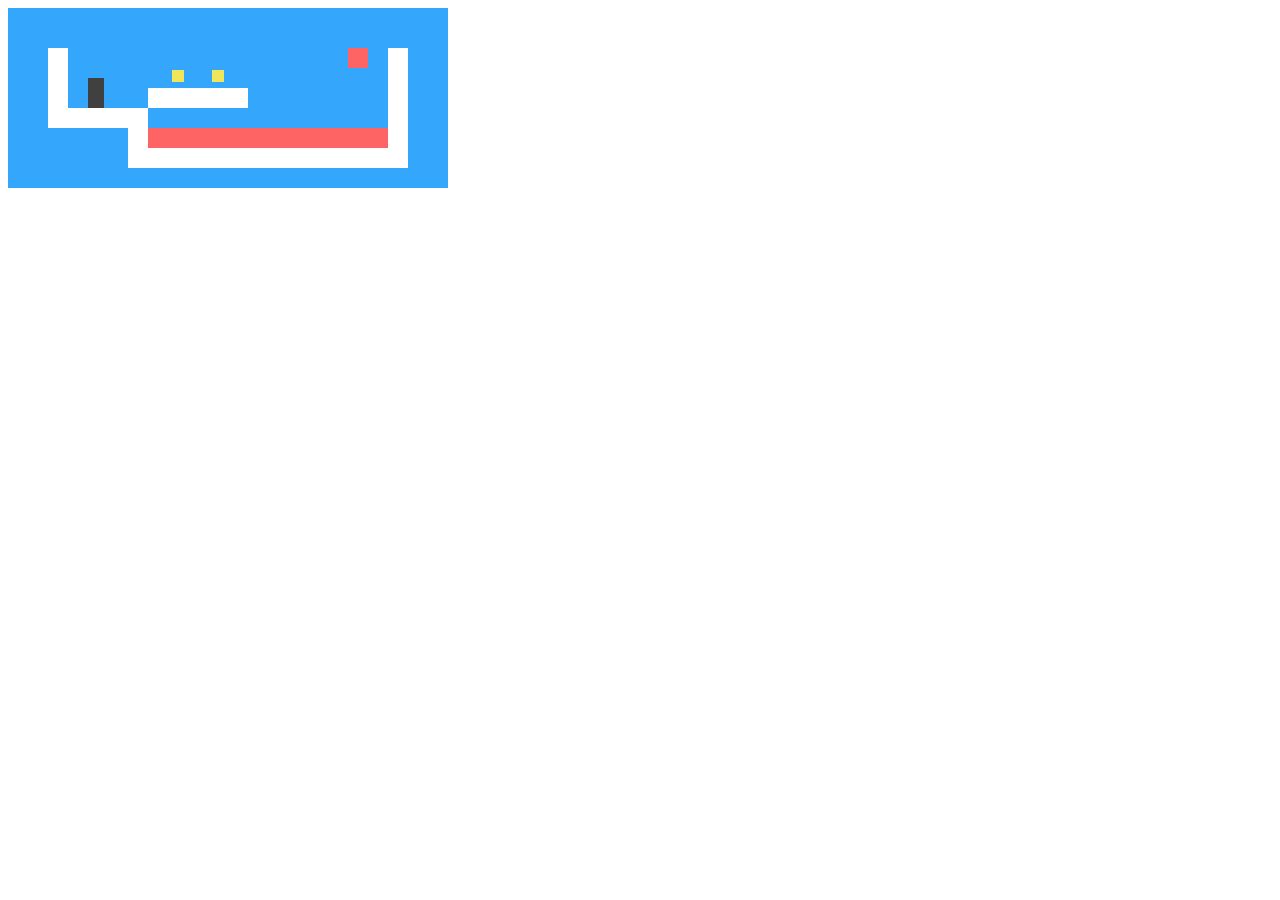
==== platformer/main.html @ 55ee03f3 "level correctly displays in browser" ====
<body>

</body>


<script>
  var simpleLevelPlan = [
    "                      ",
    "                      ",
    "  x              = x  ",
    "  x     o o        x  ",
    "  x @  xxxxx       x  ",
    "  xxxxx            x  ",
    "      x!!!!!!!!!!!!x  ",
    "      xxxxxxxxxxxxxx  ",
    "                      "
  ]

  var actorChars = {
    "@": Player,
    "o": Coin,
    "=": Lava, "|": Lava, "v": Lava
  }

  var scale = 20

  function Level(plan) {
    this.width = plan[0].length
    this.height = plan.length
    this.grid = []
    this.actors = []

    for (var y = 0; y < this.height; y++) {
      var line = plan[y], gridLine = []
      for (var x = 0; x < this.width; x++) {
        var ch = line[x], fieldType = null
        var Actor = actorChars[ch]
        if (Actor)
          this.actors.push(new Actor(new Vector(x, y), ch))
        else if (ch == "x")
          fieldType = "wall"
        else if (ch == "!")
          fieldType = "lava"
        gridLine.push(fieldType)
      }
      this.grid.push(gridLine)
    }

    this.play = this.actors.filter(function(actor) {
      return actor.type == "player"
    })[0]
    this.status = this.finishDelay = null
  }
  Level.prototype.isFinished = function() {
    return this.status != null && this.finishDelay < 0
  }

  function Vector(x, y) {
    this.x = x
    this.y = y
  }
  Vector.prototype.plus = function(other) {
    return new Vector(this.x + other.x, this.y + other.y)
  }
  Vector.prototype.times = function(factor) {
    return new Vector(this.x * factor, this.y * factor)
  }

  function Player(pos) {
    this.pos = pos.plus(new Vector(0, -0.5))
    this.size = new Vector(0.8, 1.5)
    this.speed = new Vector(0, 0)
  }
  Player.prototype.type = "player"

  function Lava(pos, ch) {
    this.pos = pos
    this.size = new Vector(1, 1)
    if (ch == "=") {
      this.speed = new Vector(2, 0)
    } else if (ch == "|") {
      this.speed = new Vector(0, 2)
    } else if (ch == "v")  {
      this.speed = new Vector(0, 3)
      this.repeatPos = pos
    }
  }
  Lava.prototype.type = "lava"

  function Coin(pos) {
    this.basePos = this.pos = pos.plus(new Vector(0.2, 0.1))
    this.size = new Vector(0.6, 0.6)
    this.wobble = Math.random() * Math.PI * 2
  }
  Coin.prototype.type = "coin"

  // drawing functions
  function elt(name, className) {
    var elt = document.createElement(name)
    if (className) elt.className = className
    return elt
  }

  function DOMDisplay(parent, level) {
    this.wrap = parent.appendChild(elt("div","game"))
    this.level = level

    this.wrap.appendChild(this.drawBackground())
    this.actorLayer = null
    this.drawFrame()
  }
  DOMDisplay.prototype.drawBackground = function() {
    var table = elt("table", "background")
    table.style.width = this.level.width * scale + "px"
    this.level.grid.forEach(function(row) {
      var rowElt = table.appendChild(elt("tr"))
      rowElt.style.height = scale + "px"
      row.forEach(function(type) {
        rowElt.appendChild(elt("td", type))
      })
    })
    return table
  }
  DOMDisplay.prototype.drawActors = function() {
    var wrap = elt("div")
    this.level.actors.forEach(function(actor) {
      var rect = wrap.appendChild(elt("div", "actor " + actor.type))
      rect.style.width = actor.size.x * scale + "px"
      rect.style.height = actor.size.y * scale + "px"
      rect.style.left = actor.pos.x * scale + "px"
      rect.style.top = actor.pos.y * scale + "px"
    })
    return wrap
  }
  DOMDisplay.prototype.drawFrame = function() {
    if (this.actorLayer)
      this.wrap.removeChild(this.actorLayer)
    this.actorLayer = this.wrap.appendChild(this.drawActors())
    this.wrap.className = "game " + (this.level.status || "")
    this.scrolPlayerIntoView()
  }
  DOMDisplay.prototype.scrolPlayerIntoView = function() {
    var width = this.wrap.clientWidth
    var height = this.wrap.clientHeight
    var margin = width / 3

    // the viewport
    var left = this.wrap.scrollLeft, right = left + width
    var top = this.wrap.scrollTop, bottom = top + height
    var player = this.level.player
    var center = player.pos.plus(player.size.times(0.5))
                   .times(scale)
    if (center.x < left + margin)
      this.wrap.scrollLeft = center.x - margin
    else if (center.x > right - margin)
      this.wrap.scrollLeft = center.x + margin - width
    if (center.y < top - margin)
      this.wrap.scrollTop = center.y + margin - height
  }
  DOMDisplay.prototype.clear = function() {
    this.wrap.parentNode.removeChild(this.wrap)
  }

  // tests
  var simpleLevel = new Level(simpleLevelPlan)
  var display = new DOMDisplay(document.body, simpleLevel)
</script>


<!-- CSS STYLES -->
<style>
  .background    { background: rgb(52, 166, 251);
                   border-spacing: 0;              }
  .background td { padding: 0;                     }
  .lava          { background: rgb(255, 100, 100); }
  .wall          { background: white;              }

  .actor         { position: absolute;             }
  .coin          { background: rgb(241, 229, 89);  }
  .player        { background: rgb(64, 64, 64);    }
  .lost .player  { background: rgb(160, 64, 64);   }
  .won .player   { box-shadow: -4px -7px 8px white,
                               4px -7px 8px white; }
  .game          { overflow: hidden;
                   max-width: 600px;
                   max-height: 450px;
                   position: relative;             }
</style>
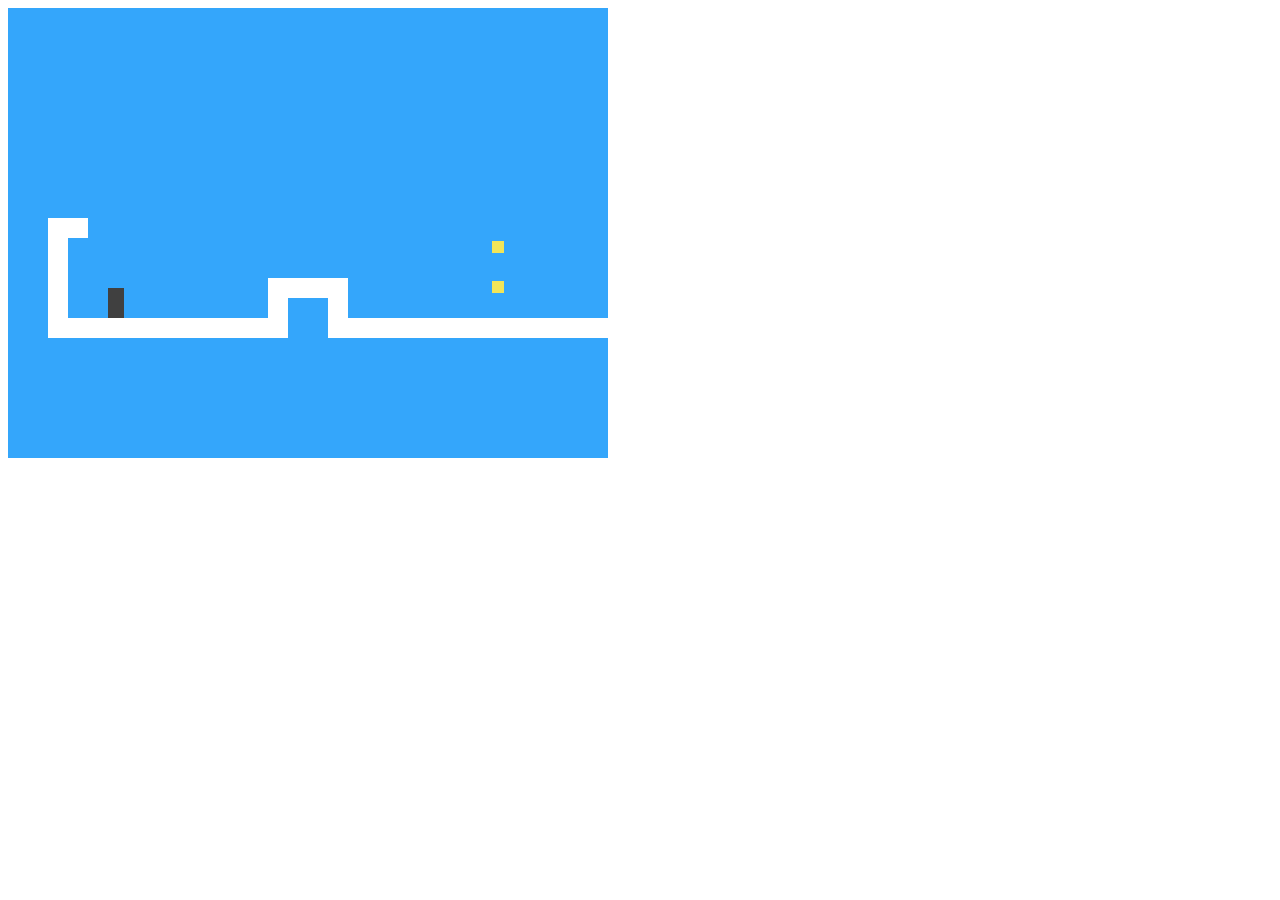
==== commit 1a1afe61: "platformer now running like a champ.. camera motion is good" ====
--- a/platformer/main.html
+++ b/platformer/main.html
@@ -1,188 +1,11 @@
+<!doctype html>
+<script src="code/main.js"></script>
+<script src="code/GAME_LEVELS.js"></script>
+
+<link rel="stylesheet" href="css/main.css">
+
 <body>
-
+  <script>
+    runGame(GAME_LEVELS, DOMDisplay);
+  </script>
 </body>
-
-
-<script>
-  var simpleLevelPlan = [
-    "                      ",
-    "                      ",
-    "  x              = x  ",
-    "  x     o o        x  ",
-    "  x @  xxxxx       x  ",
-    "  xxxxx            x  ",
-    "      x!!!!!!!!!!!!x  ",
-    "      xxxxxxxxxxxxxx  ",
-    "                      "
-  ]
-
-  var actorChars = {
-    "@": Player,
-    "o": Coin,
-    "=": Lava, "|": Lava, "v": Lava
-  }
-
-  var scale = 20
-
-  function Level(plan) {
-    this.width = plan[0].length
-    this.height = plan.length
-    this.grid = []
-    this.actors = []
-
-    for (var y = 0; y < this.height; y++) {
-      var line = plan[y], gridLine = []
-      for (var x = 0; x < this.width; x++) {
-        var ch = line[x], fieldType = null
-        var Actor = actorChars[ch]
-        if (Actor)
-          this.actors.push(new Actor(new Vector(x, y), ch))
-        else if (ch == "x")
-          fieldType = "wall"
-        else if (ch == "!")
-          fieldType = "lava"
-        gridLine.push(fieldType)
-      }
-      this.grid.push(gridLine)
-    }
-
-    this.play = this.actors.filter(function(actor) {
-      return actor.type == "player"
-    })[0]
-    this.status = this.finishDelay = null
-  }
-  Level.prototype.isFinished = function() {
-    return this.status != null && this.finishDelay < 0
-  }
-
-  function Vector(x, y) {
-    this.x = x
-    this.y = y
-  }
-  Vector.prototype.plus = function(other) {
-    return new Vector(this.x + other.x, this.y + other.y)
-  }
-  Vector.prototype.times = function(factor) {
-    return new Vector(this.x * factor, this.y * factor)
-  }
-
-  function Player(pos) {
-    this.pos = pos.plus(new Vector(0, -0.5))
-    this.size = new Vector(0.8, 1.5)
-    this.speed = new Vector(0, 0)
-  }
-  Player.prototype.type = "player"
-
-  function Lava(pos, ch) {
-    this.pos = pos
-    this.size = new Vector(1, 1)
-    if (ch == "=") {
-      this.speed = new Vector(2, 0)
-    } else if (ch == "|") {
-      this.speed = new Vector(0, 2)
-    } else if (ch == "v")  {
-      this.speed = new Vector(0, 3)
-      this.repeatPos = pos
-    }
-  }
-  Lava.prototype.type = "lava"
-
-  function Coin(pos) {
-    this.basePos = this.pos = pos.plus(new Vector(0.2, 0.1))
-    this.size = new Vector(0.6, 0.6)
-    this.wobble = Math.random() * Math.PI * 2
-  }
-  Coin.prototype.type = "coin"
-
-  // drawing functions
-  function elt(name, className) {
-    var elt = document.createElement(name)
-    if (className) elt.className = className
-    return elt
-  }
-
-  function DOMDisplay(parent, level) {
-    this.wrap = parent.appendChild(elt("div","game"))
-    this.level = level
-
-    this.wrap.appendChild(this.drawBackground())
-    this.actorLayer = null
-    this.drawFrame()
-  }
-  DOMDisplay.prototype.drawBackground = function() {
-    var table = elt("table", "background")
-    table.style.width = this.level.width * scale + "px"
-    this.level.grid.forEach(function(row) {
-      var rowElt = table.appendChild(elt("tr"))
-      rowElt.style.height = scale + "px"
-      row.forEach(function(type) {
-        rowElt.appendChild(elt("td", type))
-      })
-    })
-    return table
-  }
-  DOMDisplay.prototype.drawActors = function() {
-    var wrap = elt("div")
-    this.level.actors.forEach(function(actor) {
-      var rect = wrap.appendChild(elt("div", "actor " + actor.type))
-      rect.style.width = actor.size.x * scale + "px"
-      rect.style.height = actor.size.y * scale + "px"
-      rect.style.left = actor.pos.x * scale + "px"
-      rect.style.top = actor.pos.y * scale + "px"
-    })
-    return wrap
-  }
-  DOMDisplay.prototype.drawFrame = function() {
-    if (this.actorLayer)
-      this.wrap.removeChild(this.actorLayer)
-    this.actorLayer = this.wrap.appendChild(this.drawActors())
-    this.wrap.className = "game " + (this.level.status || "")
-    this.scrolPlayerIntoView()
-  }
-  DOMDisplay.prototype.scrolPlayerIntoView = function() {
-    var width = this.wrap.clientWidth
-    var height = this.wrap.clientHeight
-    var margin = width / 3
-
-    // the viewport
-    var left = this.wrap.scrollLeft, right = left + width
-    var top = this.wrap.scrollTop, bottom = top + height
-    var player = this.level.player
-    var center = player.pos.plus(player.size.times(0.5))
-                   .times(scale)
-    if (center.x < left + margin)
-      this.wrap.scrollLeft = center.x - margin
-    else if (center.x > right - margin)
-      this.wrap.scrollLeft = center.x + margin - width
-    if (center.y < top - margin)
-      this.wrap.scrollTop = center.y + margin - height
-  }
-  DOMDisplay.prototype.clear = function() {
-    this.wrap.parentNode.removeChild(this.wrap)
-  }
-
-  // tests
-  var simpleLevel = new Level(simpleLevelPlan)
-  var display = new DOMDisplay(document.body, simpleLevel)
-</script>
-
-
-<!-- CSS STYLES -->
-<style>
-  .background    { background: rgb(52, 166, 251);
-                   border-spacing: 0;              }
-  .background td { padding: 0;                     }
-  .lava          { background: rgb(255, 100, 100); }
-  .wall          { background: white;              }
-
-  .actor         { position: absolute;             }
-  .coin          { background: rgb(241, 229, 89);  }
-  .player        { background: rgb(64, 64, 64);    }
-  .lost .player  { background: rgb(160, 64, 64);   }
-  .won .player   { box-shadow: -4px -7px 8px white,
-                               4px -7px 8px white; }
-  .game          { overflow: hidden;
-                   max-width: 600px;
-                   max-height: 450px;
-                   position: relative;             }
-</style>
--- a/platformer/css/main.css
+++ b/platformer/css/main.css
@@ -0,0 +1,16 @@
+.background    { background: rgb(52, 166, 251);
+                 border-spacing: 0;              }
+.background td { padding: 0;                     }
+.lava          { background: rgb(255, 100, 100); }
+.wall          { background: white;              }
+
+.actor         { position: absolute;             }
+.coin          { background: rgb(241, 229, 89);  }
+.player        { background: rgb(64, 64, 64);    }
+.lost .player  { background: rgb(160, 64, 64);   }
+.won .player   { box-shadow: -4px -7px 8px white,
+                              4px -7px 8px white;}
+.game          { overflow: hidden;
+                 max-width: 600px;
+                 max-height: 450px;
+                 position: relative;             }
